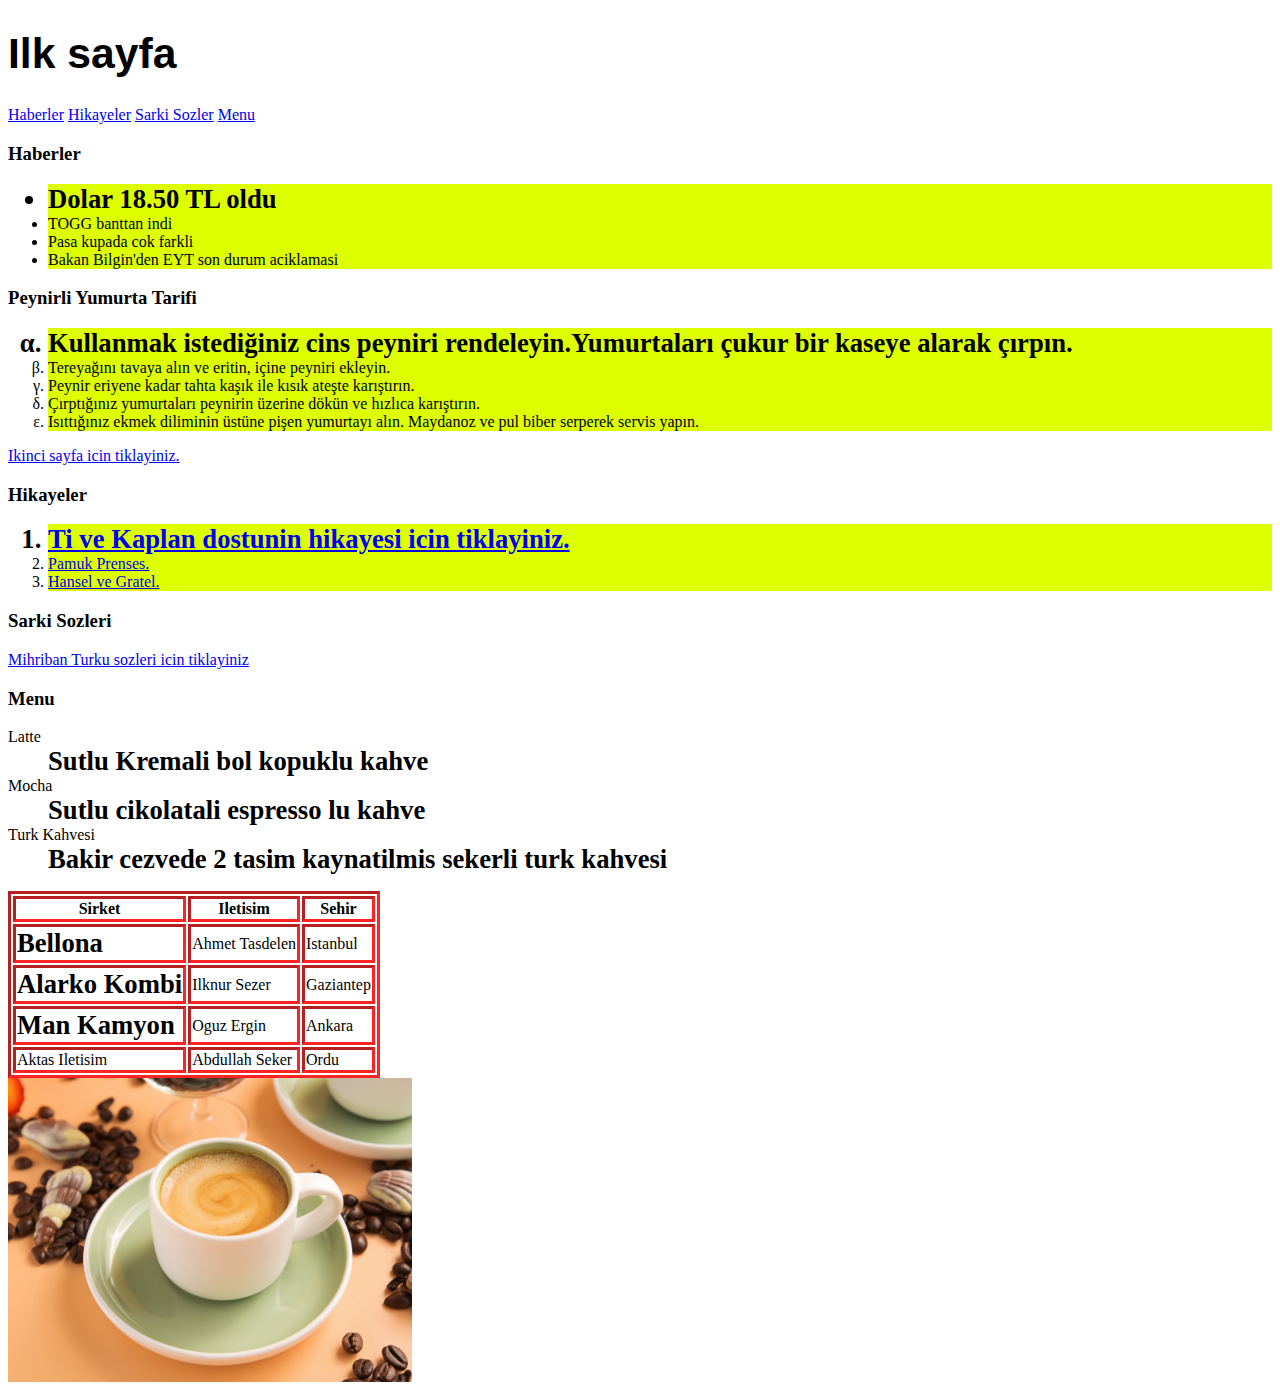
==== index.html @ ce702472 "Add files via upload" ====
<!DOCTYPE html>
<html lang="en">
<head>
	<meta charset="UTF-8">
	<title> Ilk Web Sayfasi </title>
	<link rel="stylesheet" href="style/main.css"/> 
</head>
<body>

	

	

	<!-- Burasi yorum yeri -->
	<h1> Ilk sayfa </h1>
	<a href="#haberler"> Haberler</a>
	<a href="#hikayeler"> Hikayeler</a>
	<a href="#sarkilar"> Sarki Sozler</a>
	<a href="#menu"> Menu</a>

	<h3 id="haberler"> Haberler</h3>
	
	<ul>	<!-- Unordered List, sirasiz liste-->
		<li class="ilkLi"> Dolar 18.50 TL oldu</li> <!-- List Item, liste elemani -->
		<li> TOGG banttan indi</li>
		<li> Pasa kupada cok farkli </li>
		<li> Bakan Bilgin'den EYT son durum aciklamasi</li>
	</ul>

	<h3> Peynirli Yumurta Tarifi</h3>
	<ol style="list-style-type: lower-greek";>	<!-- Ordered List, sirali liste-->
		<li class="ilkLi">Kullanmak istediğiniz cins peyniri rendeleyin.Yumurtaları çukur bir kaseye alarak çırpın.</li>
		<li>Tereyağını  tavaya alın ve eritin, içine peyniri ekleyin.</li>
		<li>Peynir eriyene kadar tahta kaşık ile kısık ateşte karıştırın.</li>
		<li>Çırptığınız yumurtaları peynirin üzerine dökün ve hızlıca karıştırın.</li>
		<li>Isıttığınız ekmek diliminin üstüne pişen yumurtayı alın. Maydanoz ve pul biber serperek servis yapın.</li>
	</ol>


	
	<a href="ikinciSayfa.html">Ikinci sayfa icin tiklayiniz.</a>

	<h3 id="hikayeler"> Hikayeler</h3>
	<ol>
		<li class="ilkLi"><a href="Hikayeler/Hikaye1.html">Ti ve Kaplan dostunin hikayesi icin tiklayiniz.</a></li>
		<li><a href="Hikayeler/Hikaye2.html">Pamuk Prenses.</a></li>
		<li><a href="Hikayeler/Hikaye3.html">Hansel ve Gratel.</a></li>
	</ol>
	<h3 id="sarkilar">Sarki Sozleri</h3>
	<a href = "sarkisozleri/sarki1.html">Mihriban Turku sozleri icin tiklayiniz</a>



	<h3 id="menu">Menu</h3>
	<dl><!-- Definition List, tanimli liste-->
		<dt>Latte</dt>
		<dd class="ilkLi">Sutlu Kremali bol kopuklu kahve</dd>
		<dt>Mocha</dt>
		<dd class="ilkLi">Sutlu cikolatali espresso lu kahve</dd>
		<dt>Turk Kahvesi</dt>
		<dd class="ilkLi">Bakir cezvede 2 tasim kaynatilmis sekerli turk kahvesi </dd>
	</dl>

	<table> <!-- Tablo -->
		<tr><!-- Table Row, tablo satiri -->
			<th> Sirket</th><!-- Table Header, tablo basligi -->
			<th> Iletisim</th><!-- Table Header, tablo basligi -->
			<th> Sehir</th><!-- Table Header, tablo basligi -->
		</tr> 
		<tr>
			<td class="ilkLi"> Bellona </td><!-- Table Data, tablo verisi -->
			<td> Ahmet Tasdelen</td>
			<td> Istanbul</td>
		</tr>
		<tr>
			<td class="ilkLi"> Alarko Kombi </td>
			<td> Ilknur Sezer</td>
			<td> Gaziantep</td>
		</tr>
		<tr>
			<td class="ilkLi"> Man Kamyon </td>
			<td> Oguz Ergin</td>
			<td> Ankara</td>
		</tr>
		<tr>
			<td> Aktas Iletisim </td>
			<td> Abdullah Seker</td>
			<td> Ordu</td>
		</tr>
		
		
	</table>

	<img src="resimler/kahve.jpg" alt="Bir kahve resmi"> 
</body>

</html>
---- style/main.css ----
table, th, td {
	border: 3px inset rgba(255, 4, 4, 0.873);
}
li{
	background-color: rgb(221, 255, 0);
}
p{
    color:orange
}
img{
    width:32%;
}
h1{
    font-size:32pt;
    font-family:Arial, Helvetica, sans-serif;
    font-weight: bold;
}
body
{
    background-image: url("resimler/gs.png");
    background-size: 100px;
    background-repeat: repeat-y;
}
#kirmiziLi
{
    color:rgb(0, 0, 255);
}
#beyazLi
{
    color:white; 
    background-color:black;
}
.ilkLi
{
    font-size:20pt;
    font-weight: bold;
}
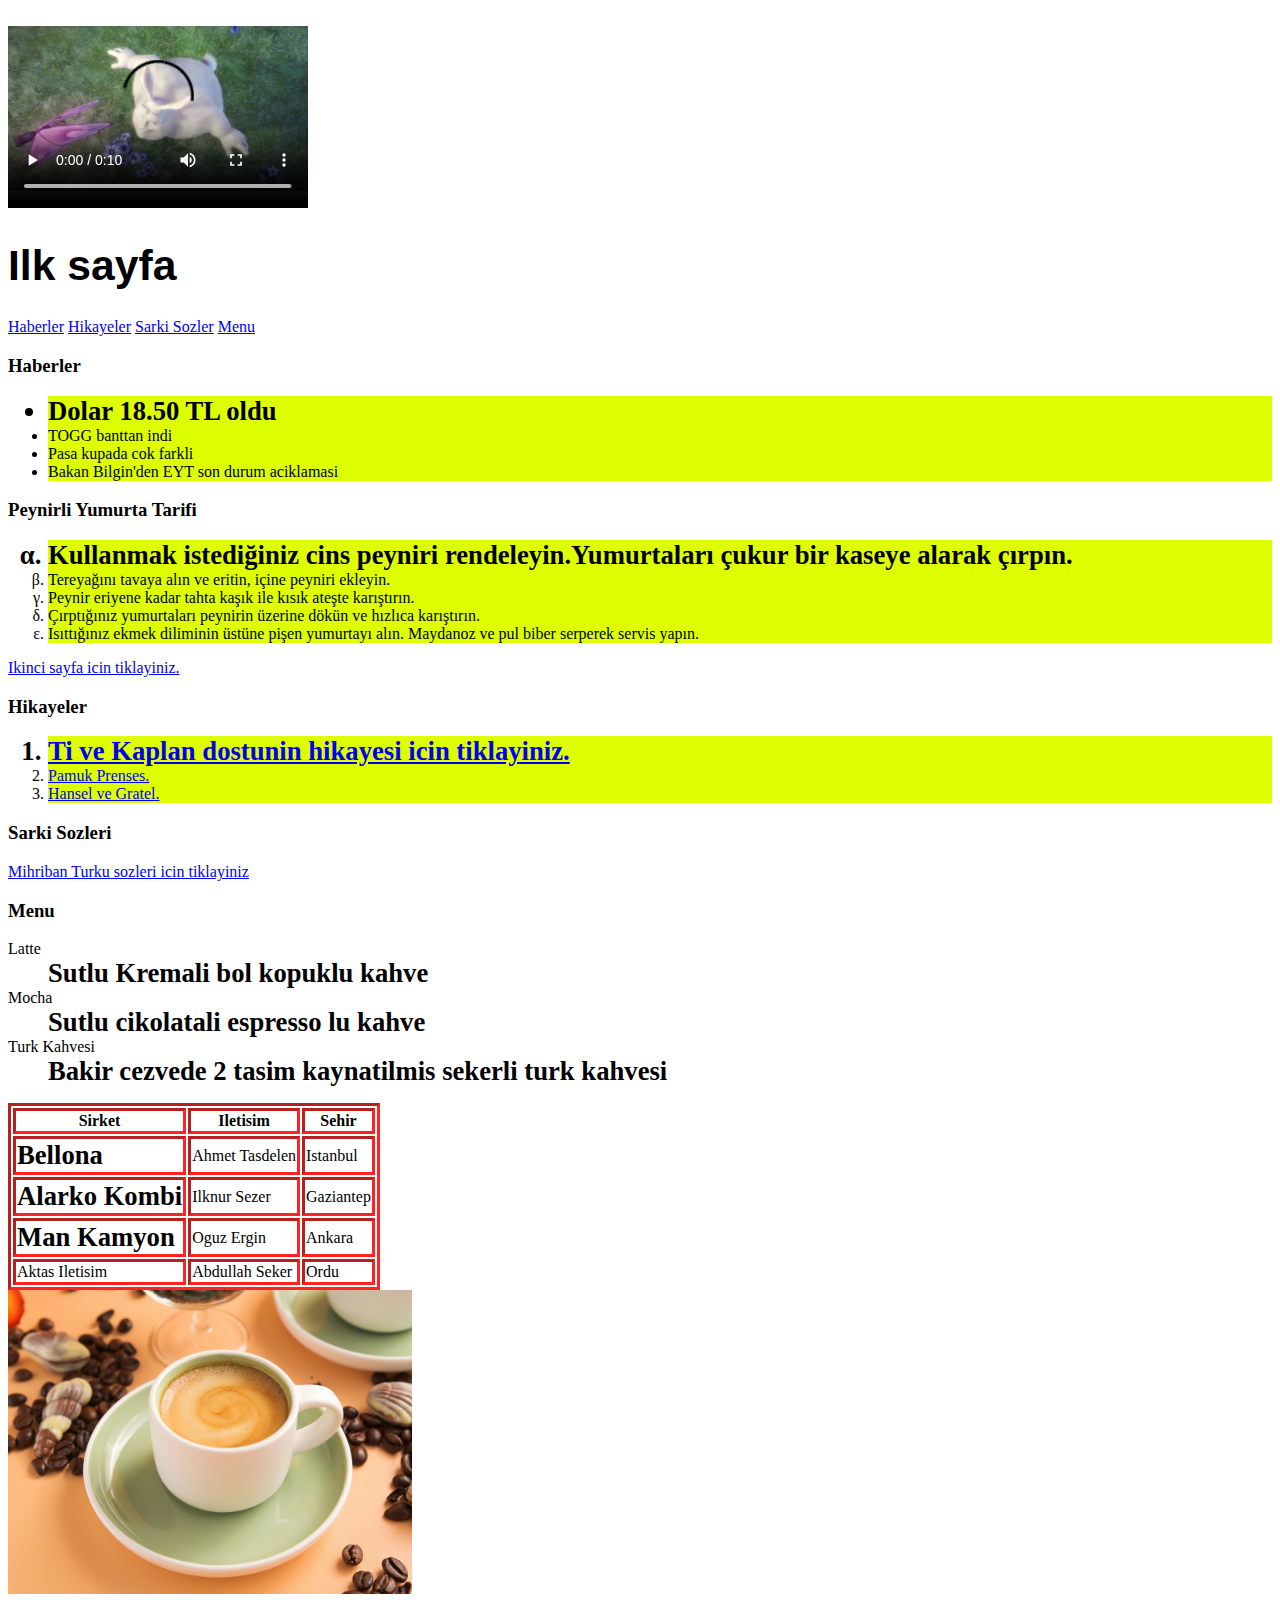
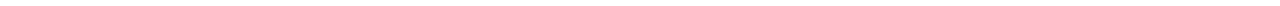
==== commit c678ef0a: "Add files via upload" ====
--- a/index.html
+++ b/index.html
@@ -9,7 +9,9 @@
 
 	
 
-	
+	<video width="300" height="200" controls>
+		<source src="videolar/mov_bbb.mp4" type="video/mp4">
+	</video>
 
 	<!-- Burasi yorum yeri -->
 	<h1> Ilk sayfa </h1>
